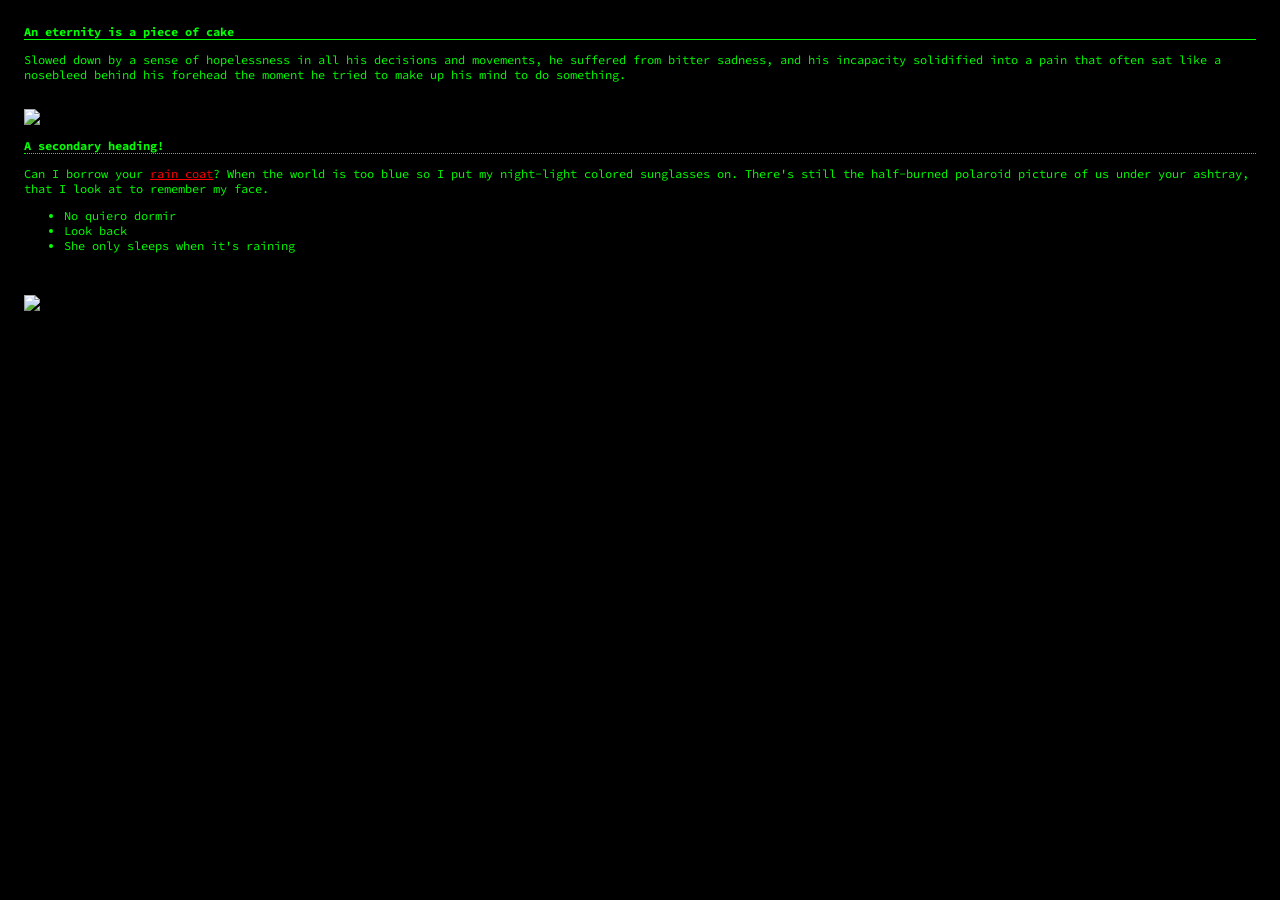
==== pages/home.html @ d3b6f5c0 "Complete website redo" ====
<!DOCTYPE html>
<html>
<head>
	<title>Home</title>
	<link rel="stylesheet" type="text/css" href="../css/style.css">
	<meta name="viewport" content="width=device-width, initial-scale=0.1">
</head>
<body class="page">
	<h1>An eternity is a piece of cake</h1>
	<p>Slowed down by a sense of hopelessness in all his decisions and movements, he suffered from bitter sadness, and his incapacity solidified into a pain that often sat like a nosebleed behind his forehead the moment he tried to make up his mind to do something.</p>
	<br>
	<img src="../img/gif.gif">
	<br>
	<h2>A secondary heading!</h2>
	<p>Can I borrow your <a href="">rain coat</a>? When the world is too blue so I put my night-light colored sunglasses on. There's still the half-burned polaroid picture of us under your ashtray, that I look at to remember my face.</p>
	<ul>
		<li>No quiero dormir</li>
		<li>Look back</li>
		<li>She only sleeps when it's raining</li>
	</ul>
	<br><br>
	<a href="../img/image.jpg" target="_blank"><img src="../img/image.jpg"></a>
</body>
</html>
---- css/style.css ----
@import url('https://fonts.googleapis.com/css2?family=Source+Code+Pro&display=swap');

body, html {
	padding: 0;
	margin: 0;
	background: black;
	color: lime;
	font-family: 'Source Code Pro', monospace;
	font-size: 12px;
}

img {
	max-width: 100%;
}

.page {
	padding: 24px;
	background-color: black;
}

.page h1:first-child {
	margin-top: 0;
}

.header-image {
	height: 150px;
	margin: 40px auto;
	display: block;
}

.wrapper {
	margin: auto;
	margin-top: 24px;
	width: 753px;
}

.menu {
	text-align: center;
	margin-bottom: 24px;
	margin-top: 24px;
}

.menu a {
	color: lime;
}

.main {
	height: 480px;
	width: 753px;
	background-image: url('../img/win.jpg');
	position: relative;
}

.main iframe {
	border: none;
	position: absolute;
	top: 35px;
	left: 7px;
	width: 739px;
	height: 439px;
}

h1, h2, h3, h4, h5 {
	font-size: 12px;
}

h1 {
	border-bottom: 1px solid lime;
}

h2 {
	border-bottom: 1px dotted lime;
}

a {
	color: red;
}

table {
	border-collapse: collapse;
}

td, th {
	vertical-align: top;
	border: 1px solid lime;
	padding: 3px 6px;
}

th {
	background: lime;
	color: black;
}

.width-50 {
	max-width: 50%;
}

.border {
	padding: 3px;
	border: 1px solid lime;
}

table.border-0 th, table.border-0 td {
	border: 0;
}

.border-0 {
	border: none;
}
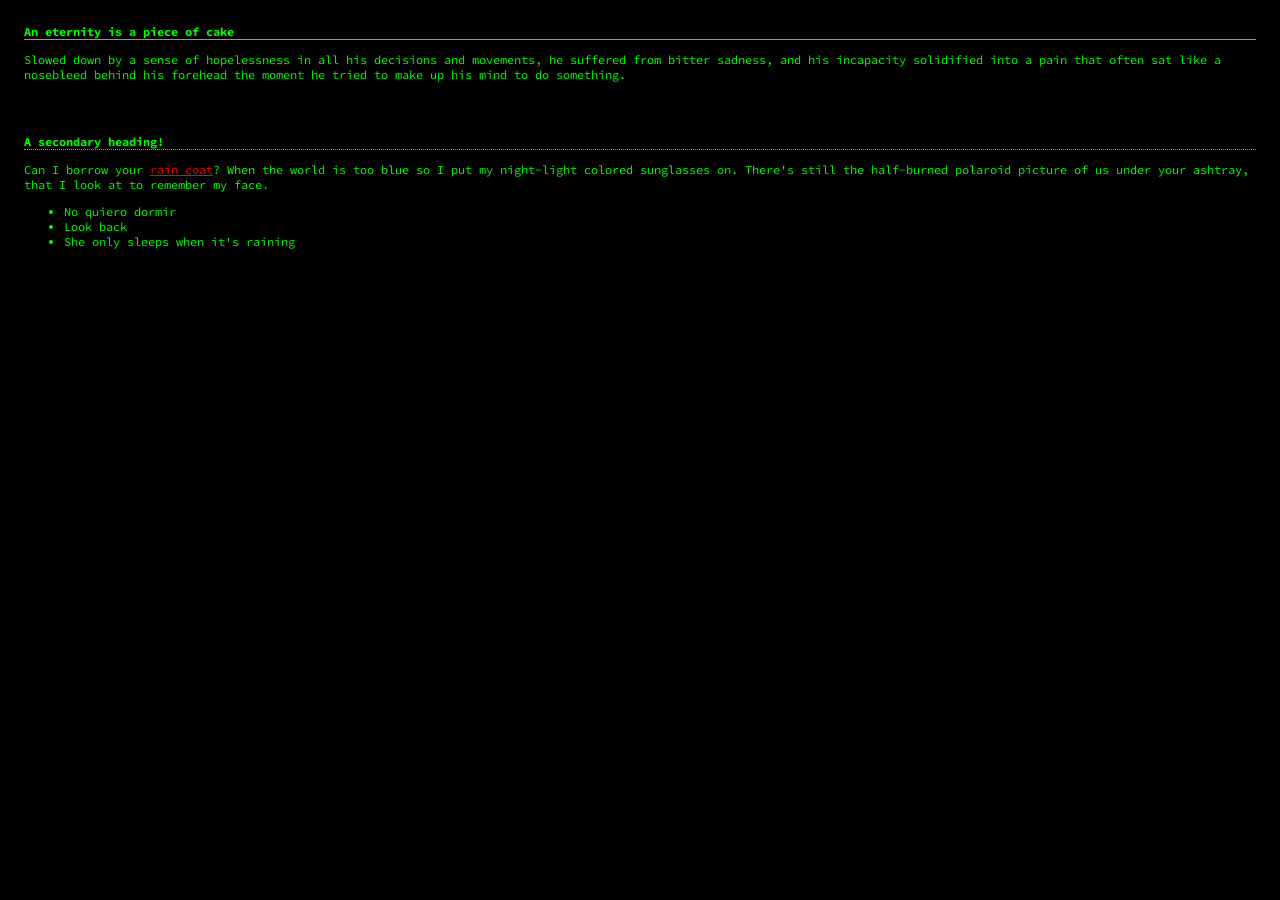
==== commit 38accbcc: "fixed a few elements" ====
--- a/pages/home.html
+++ b/pages/home.html
@@ -8,9 +8,7 @@
 <body class="page">
 	<h1>An eternity is a piece of cake</h1>
 	<p>Slowed down by a sense of hopelessness in all his decisions and movements, he suffered from bitter sadness, and his incapacity solidified into a pain that often sat like a nosebleed behind his forehead the moment he tried to make up his mind to do something.</p>
-	<br>
-	<img src="../img/gif.gif">
-	<br>
+	<br><br>
 	<h2>A secondary heading!</h2>
 	<p>Can I borrow your <a href="">rain coat</a>? When the world is too blue so I put my night-light colored sunglasses on. There's still the half-burned polaroid picture of us under your ashtray, that I look at to remember my face.</p>
 	<ul>
@@ -19,6 +17,5 @@
 		<li>She only sleeps when it's raining</li>
 	</ul>
 	<br><br>
-	<a href="../img/image.jpg" target="_blank"><img src="../img/image.jpg"></a>
 </body>
 </html>
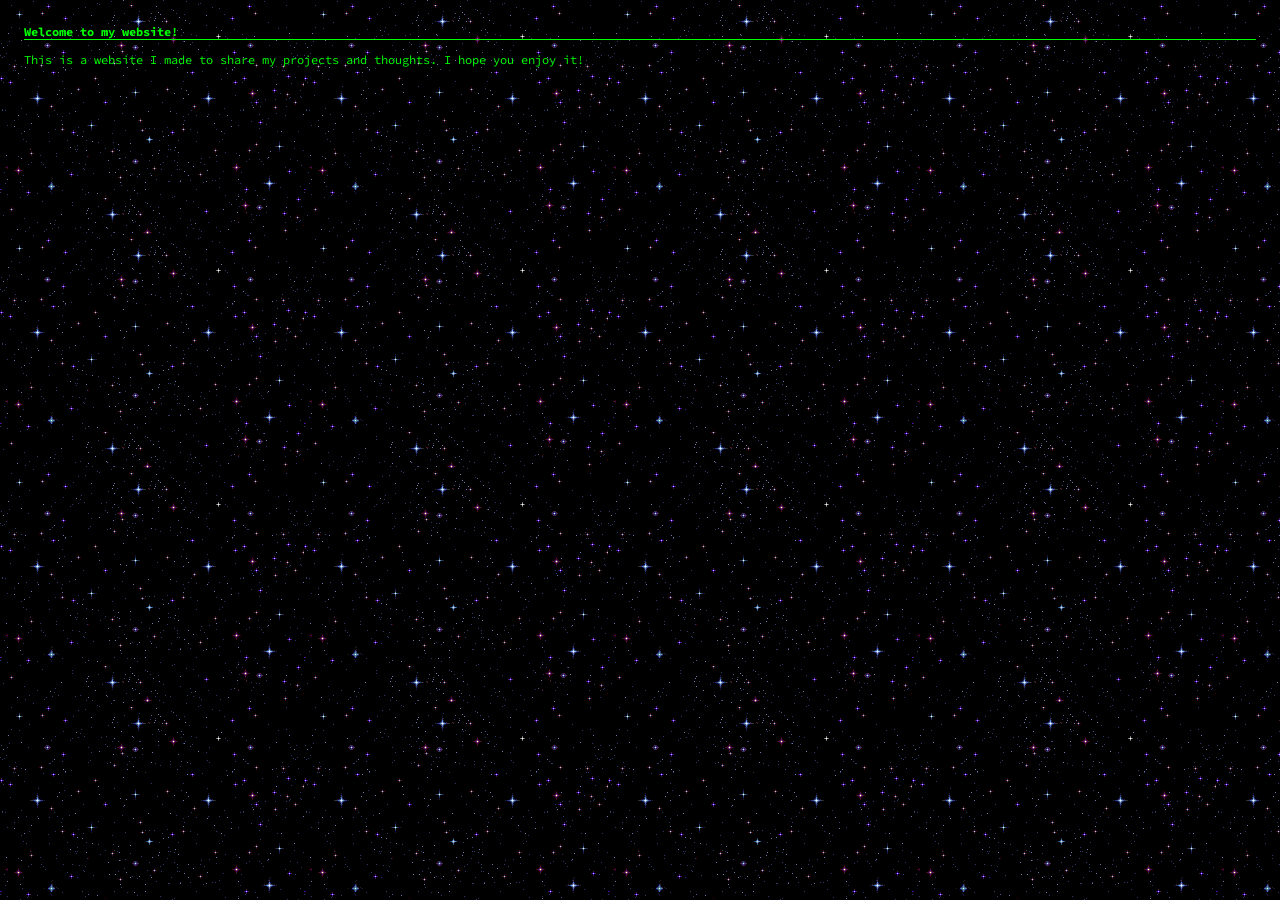
==== commit a4002acf: "added bg and changed section titles" ====
--- a/pages/home.html
+++ b/pages/home.html
@@ -6,16 +6,11 @@
 	<meta name="viewport" content="width=device-width, initial-scale=0.1">
 </head>
 <body class="page">
-	<h1>An eternity is a piece of cake</h1>
-	<p>Slowed down by a sense of hopelessness in all his decisions and movements, he suffered from bitter sadness, and his incapacity solidified into a pain that often sat like a nosebleed behind his forehead the moment he tried to make up his mind to do something.</p>
-	<br><br>
-	<h2>A secondary heading!</h2>
-	<p>Can I borrow your <a href="">rain coat</a>? When the world is too blue so I put my night-light colored sunglasses on. There's still the half-burned polaroid picture of us under your ashtray, that I look at to remember my face.</p>
-	<ul>
-		<li>No quiero dormir</li>
-		<li>Look back</li>
-		<li>She only sleeps when it's raining</li>
-	</ul>
-	<br><br>
+	<h1>Welcome to my website!</h1>
+	<p>This is a website I made to share my projects and thoughts. I hope you enjoy it!</p>
+
+
+
+
 </body>
 </html>
--- a/css/style.css
+++ b/css/style.css
@@ -4,6 +4,7 @@
 	padding: 0;
 	margin: 0;
 	background: black;
+	background-image: url(../img/bg.gif);
 	color: lime;
 	font-family: 'Source Code Pro', monospace;
 	font-size: 12px;
@@ -11,11 +12,12 @@
 
 img {
 	max-width: 100%;
+	background: black;
 }
 
 .page {
 	padding: 24px;
-	background-color: black;
+
 }
 
 .page h1:first-child {
@@ -47,11 +49,13 @@
 .main {
 	height: 480px;
 	width: 753px;
+	
 	background-image: url('../img/win.jpg');
 	position: relative;
 }
 
 .main iframe {
+	
 	border: none;
 	position: absolute;
 	top: 35px;
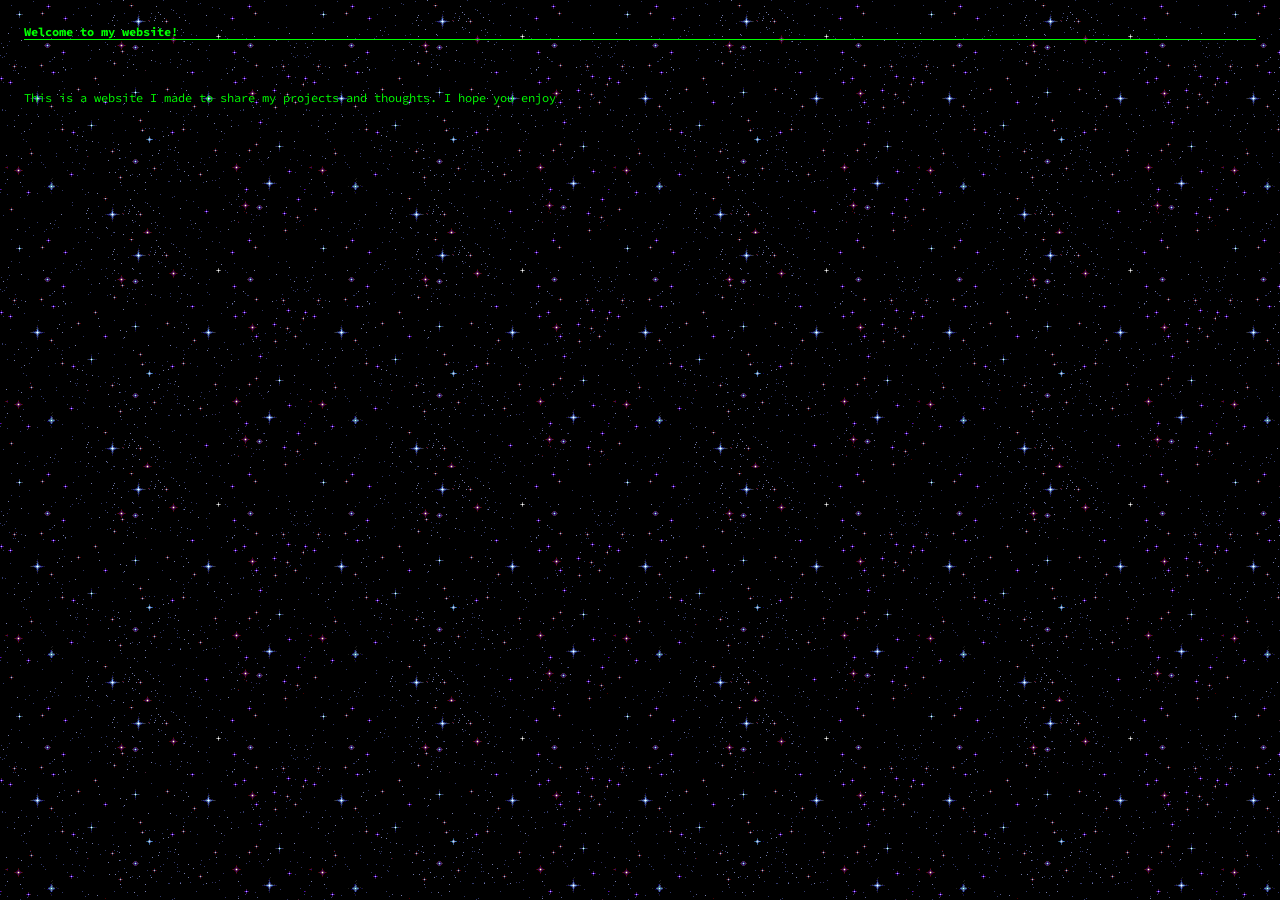
==== commit 2689493d: "added projects" ====
--- a/pages/home.html
+++ b/pages/home.html
@@ -7,10 +7,7 @@
 </head>
 <body class="page">
 	<h1>Welcome to my website!</h1>
-	<p>This is a website I made to share my projects and thoughts. I hope you enjoy it!</p>
-
-
-
-
+	<br></br>
+	<p>This is a website I made to share my projects and thoughts. I hope you enjoy</p>
 </body>
 </html>
--- a/css/style.css
+++ b/css/style.css
@@ -111,3 +111,68 @@
 .border-0 {
 	border: none;
 }
+
+.project-list {
+	list-style: none;
+	padding: 0;
+	margin: 0;
+}
+
+.project-item {
+	margin-bottom: 4px;
+}
+
+.project-toggle {
+	background: none;
+	border: 1px solid lime;
+	color: lime;
+	font-family: 'Source Code Pro', monospace;
+	font-size: 12px;
+	cursor: pointer;
+	padding: 4px 8px;
+	width: 100%;
+	text-align: left;
+}
+
+.project-toggle:hover {
+	background: lime;
+	color: black;
+}
+
+.project-toggle::before {
+	content: '> ';
+}
+
+.project-toggle.open::before {
+	content: 'v ';
+}
+
+.project-readme {
+	display: none;
+	border: 1px solid lime;
+	border-top: none;
+	padding: 12px;
+	overflow-y: auto;
+	max-height: 320px;
+}
+
+.project-readme.open {
+	display: block;
+}
+
+.project-readme pre {
+	background: #111;
+	border: 1px solid lime;
+	padding: 8px;
+	overflow-x: auto;
+	white-space: pre-wrap;
+	word-break: break-word;
+}
+
+.project-readme code {
+	color: #0ff;
+}
+
+.project-readme ul {
+	padding-left: 20px;
+}
